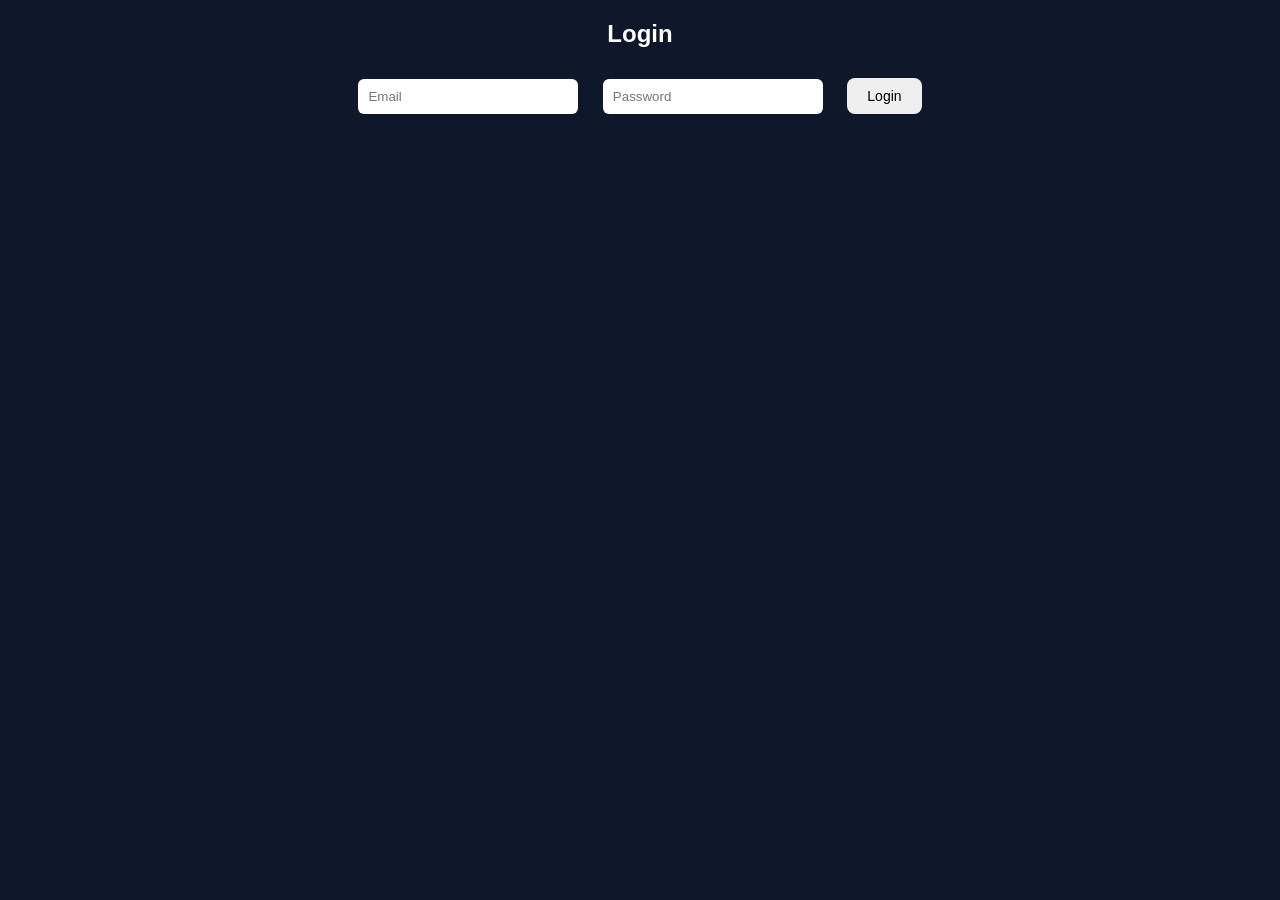
==== login.html @ 55c9d822 "Initial commit - attendance system" ====
<!DOCTYPE html>
<html>
<head>
  <title>Login</title>
</head>
<body>

<link rel="stylesheet" href="style.css">

<h2>Login</h2>

<input type="text" id="email" placeholder="Email">
<input type="password" placeholder="Password">
<button onclick="login()">Login</button>

<script>
function login() {
  const email = document.getElementById("email").value;

  if (!email) {
    alert("Enter email ❌");
    return;
  }

  localStorage.setItem("userEmail", email);
  window.location.href = "dashboard.html";
}
</script>

</body>
</html>
---- style.css ----
body {
  margin: 0;
  padding: 0;
  font-family: Arial, sans-serif;
  background: #0f172a;
  color: white;
  text-align: center;
}

/* Headings */
h1 {
  margin-top: 40px;
  font-size: 32px;
}

/* Card layout */
.card {
  background: #1e293b;
  padding: 25px;
  border-radius: 12px;
  width: 300px;
  margin: 20px auto;
  box-shadow: 0 0 10px rgba(0,0,0,0.3);
}

/* Buttons */
button {
  padding: 10px 20px;
  margin: 10px;
  border: none;
  border-radius: 8px;
  cursor: pointer;
  font-size: 14px;
}

/* Different buttons */
.mark-btn {
  background: #22c55e;
  color: white;
}

.toggle-btn {
  background: #3b82f6;
  color: white;
}

/* Inputs */
input {
  padding: 10px;
  margin: 10px;
  border-radius: 6px;
  border: none;
  width: 200px;
}

/* Text */
p {
  margin: 8px;
}
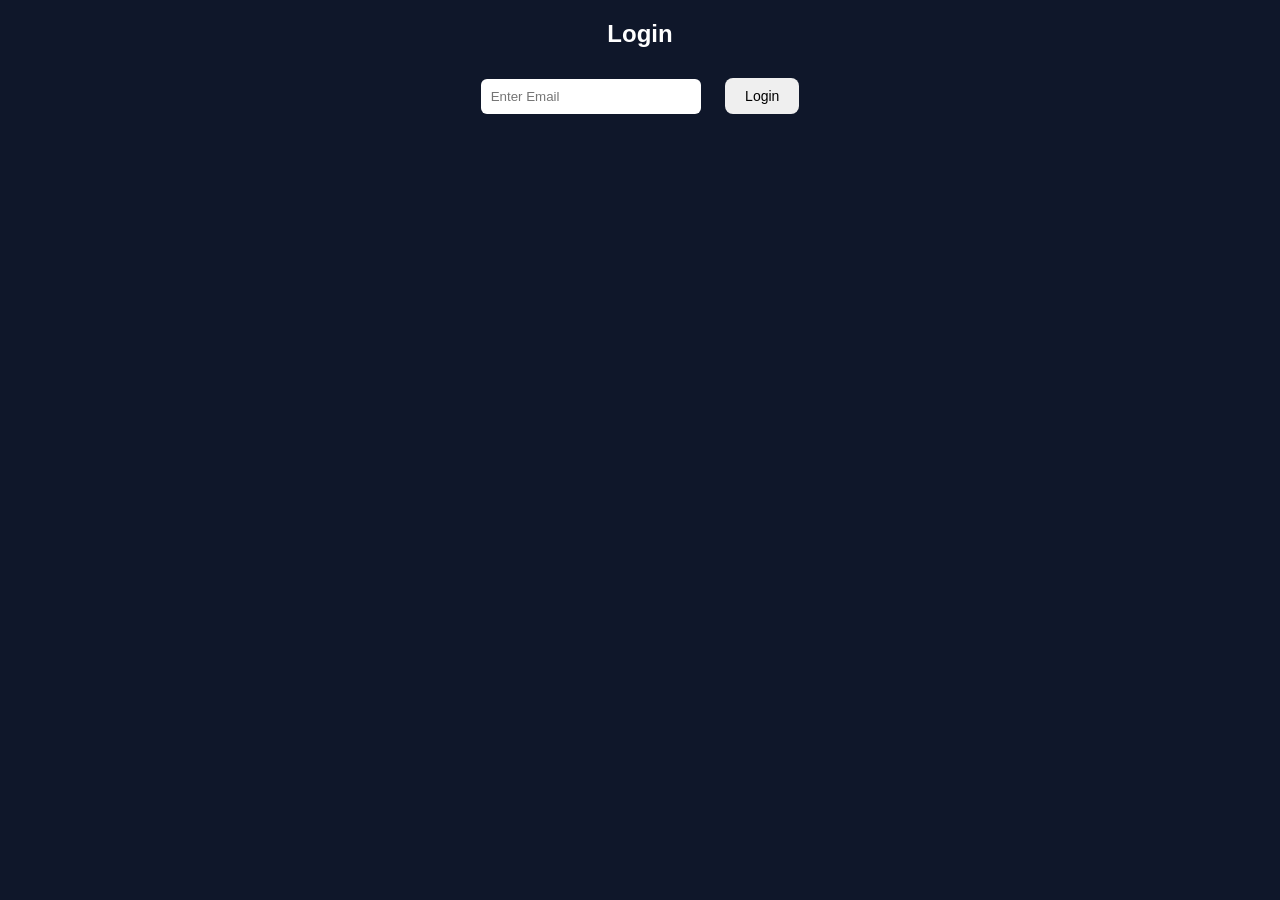
==== commit b604ec56: "Final attendance system" ====
--- a/login.html
+++ b/login.html
@@ -2,15 +2,13 @@
 <html>
 <head>
   <title>Login</title>
+  <link rel="stylesheet" href="style.css">
 </head>
 <body>
 
-<link rel="stylesheet" href="style.css">
-
 <h2>Login</h2>
 
-<input type="text" id="email" placeholder="Email">
-<input type="password" placeholder="Password">
+<input type="text" id="email" placeholder="Enter Email">
 <button onclick="login()">Login</button>
 
 <script>
@@ -23,6 +21,8 @@
   }
 
   localStorage.setItem("userEmail", email);
+  localStorage.setItem("codeVerified", true); // skip code page
+
   window.location.href = "dashboard.html";
 }
 </script>
